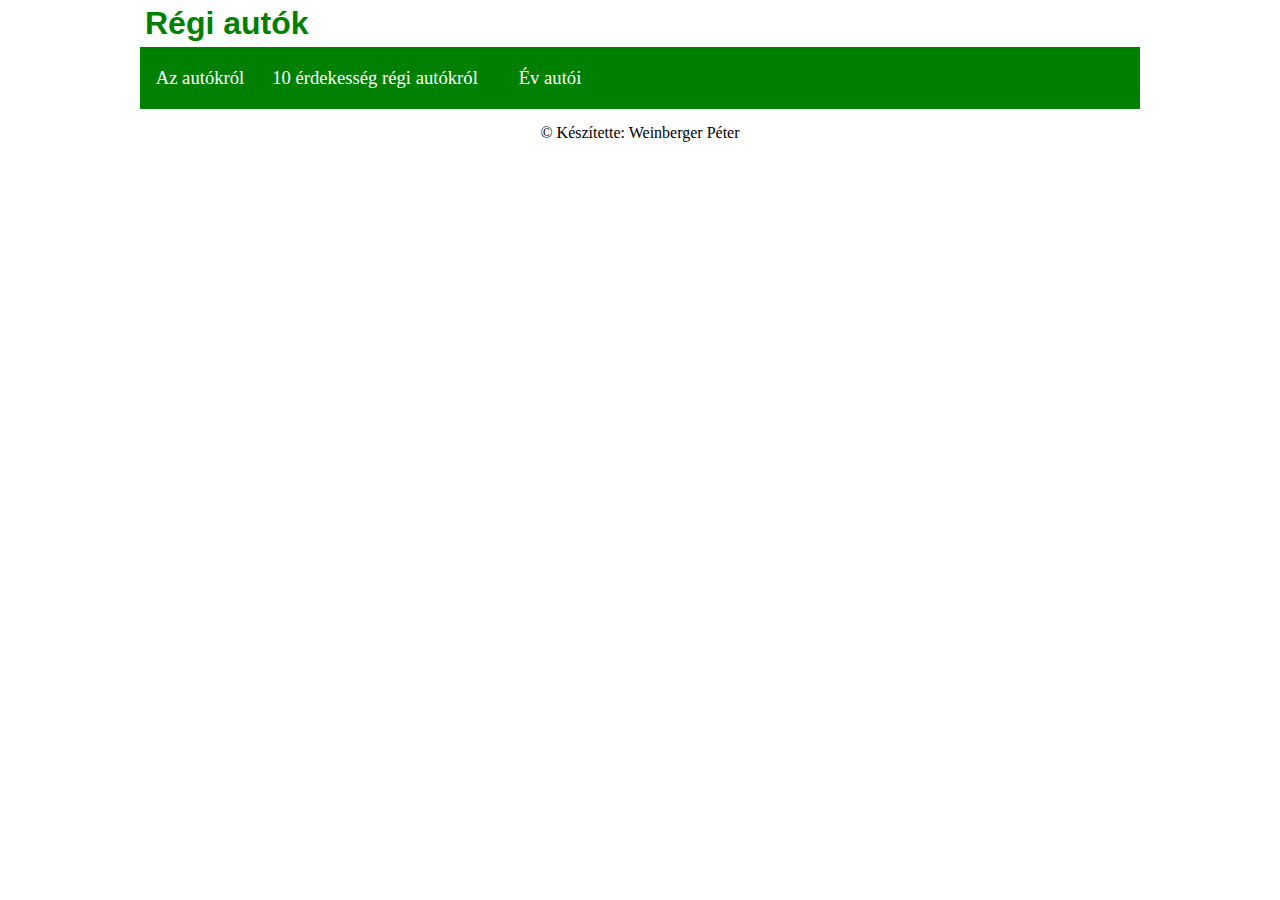
==== index.html @ 86eb1e80 "Régi autók" ====
<!DOCTYPE html>
<html lang="hu-HU">
<head>
    <meta charset="UTF-8">
    <meta http-equiv="X-UA-Compatible" content="IE=edge">
    <meta name="viewport" content="width=device-width, initial-scale=1.0">
    <link rel="stylesheet" href="stilus.css">
    <title>Weinberger Péter</title>
</head>
<body>
    <main>
        <header>
            <h1>Régi autók</h1>
        </header>
        <nav>
            <ul>
                <li><a href="index.html">Az autókról</a></li>
                <li><a href="erdekesseg.html">10 érdekesség régi autókról</a></li>
                <li><a href="ev_autoi.html">Év autói</a></li>
            </ul>
        </nav>
        <article>
            
        </article>
        <aside>
            
        </aside>
        <footer>
            <p>&copy; Készítette: Weinberger Péter</p>
        </footer>
    </main>
</body>
</html>
---- stilus.css ----
*
{
    margin: 0px;
    padding: 0px;
    box-sizing: border-box;
}

main
{
    display: grid;
    grid-template-areas: "h h h h h h h"
                         "n n n n n n n"
                         "a a a a a as as"
                         "f f f f f f f";
    max-width: 1000px;
    margin: auto;
}

header
{
    grid-area: h;
}

header h1
{
    color: green;
    margin: 5px;
    font-family: Arial, Helvetica, sans-serif;
}

nav
{
    grid-area: n;
}

nav ul
{
    display: grid;
    grid-template-columns: 100px 250px 100px;
    background-color: green;
    padding: 20px 10px 20px 10px;
}

nav li
{
    list-style-type: none;
    text-align: center;
}

nav a
{
    text-decoration: none;
    color: white;
    font-size: 14pt;
}

article
{
    grid-area: a;
    margin-right: 15px;
    margin-left: 15px;
}

article ol
{
    margin-left: 20px;
}

article li
{
    margin-top: 10px;
    text-align: justify;
}

aside
{
    grid-area: as;
    margin-top: 5px;
}

img
{
    width: 100%;
    border: 1px solid silver;
    padding: 5px;
    border-radius: 5px;
}

footer
{
    grid-area: f;
    text-align: center;
    margin-top: 10px;
}

@media screen and (max-width: 768px) 
{
    main
    {
        grid-template-areas: "h h"
                             "n n"
                             "a a"
                             "as as"
                             "f f";
    }
    nav ul
    {
        grid-template-columns: 1fr;
        padding: 0px;
    }
    nav li
    {
        padding-top: 10px;
    }
}
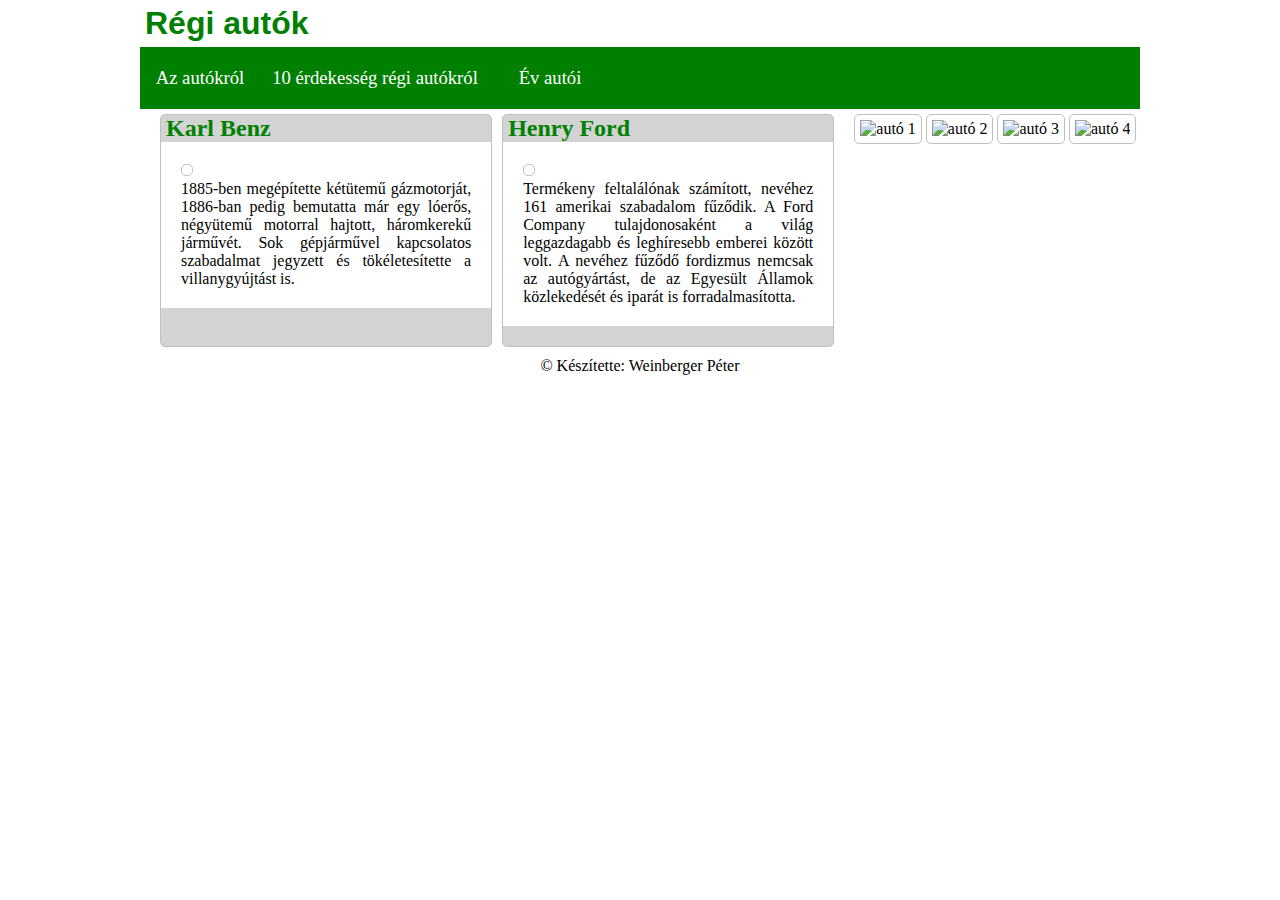
==== commit f4ac19d0: "Régi autók teljes feladat" ====
--- a/index.html
+++ b/index.html
@@ -20,10 +20,34 @@
             </ul>
         </nav>
         <article>
-            
+            <div class="fo_tarolo">
+                <div class="tarolo">
+                    <div class="nev">
+                        <h2>Karl Benz</h2>
+                    </div>
+                <div class="tartalom">
+                    <img src="https://upload.wikimedia.org/wikipedia/commons/thumb/f/fd/Carl-Benz_coloriert.jpg/500px-Carl-Benz_coloriert.jpg" alt="">
+                    <p>1885-ben megépítette kétütemű gázmotorját, 1886-ban pedig bemutatta már egy lóerős, négyütemű motorral hajtott, háromkerekű járművét. Sok gépjárművel kapcsolatos szabadalmat jegyzett és tökéletesítette a villanygyújtást is.</p>
+                </div>
+                <div class="ures"></div>
+            </div>
+            <div class="tarolo">
+                <div class="nev">
+                    <h2>Henry Ford</h2>
+                </div>
+                <div class="tartalom">
+                    <img src="https://upload.wikimedia.org/wikipedia/commons/thumb/1/18/Henry_ford_1919.jpg/500px-Henry_ford_1919.jpg" alt="">
+                    <p>Termékeny feltalálónak számított, nevéhez 161 amerikai szabadalom fűződik. A Ford Company tulajdonosaként a világ leggazdagabb és leghíresebb emberei között volt. A nevéhez fűződő fordizmus nemcsak az autógyártást, de az Egyesült Államok közlekedését és iparát is forradalmasította.</p>
+                </div>
+                <div class="ures"></div>
+            </div>
+        </div>
         </article>
         <aside>
-            
+            <img src="https://megaport.hu/media/king-include/uploads/2020/01/1936-auburn-slowburn-2427736380.jpg" alt="autó 1">
+            <img src="https://megaport.hu/media/king-include/uploads/2020/01/1953-buick-skylark-skyscraper-8564903811.jpg" alt="autó 2">
+            <img src="https://megaport.hu/media/king-include/uploads/2020/01/1948-jaguar-black-pearl-4605095127.jpg" alt="autó 3">
+            <img src="https://megaport.hu/media/king-include/uploads/2020/01/1937-lincoln-zephyr-voodoo-priest-6043163337.jpg" alt="autó 4">
         </aside>
         <footer>
             <p>&copy; Készítette: Weinberger Péter</p>
--- a/stilus.css
+++ b/stilus.css
@@ -12,6 +12,7 @@
                          "n n n n n n n"
                          "a a a a a as as"
                          "f f f f f f f";
+    grid-template-columns: repeat(7, 1fr);
     max-width: 1000px;
     margin: auto;
 }
@@ -86,11 +87,100 @@
     border-radius: 5px;
 }
 
+/* index formázás */
+
+.fo_tarolo
+{
+    display: grid;
+    grid-template-columns: 1fr 1fr;
+}
+
+.tarolo
+{
+    margin: 0 auto;
+    margin-top: 5px;
+    margin-right: 5px;
+    margin-left: 5px;
+    padding: 0px;
+    border-radius: 5px;
+    border: 1px solid silver;
+    background-color: lightgray;
+}
+
+.tartalom
+{
+    padding: 20px;
+    background-color: white;
+    text-align: justify;
+    margin: 0px;
+}
+
+.nev
+{
+    text-align: left;
+    color: green;
+    padding: 0px;
+    margin-left: 5px;
+}
+
+
+.tarolo img
+{
+    width: 100%;
+    margin: auto;
+}
+
+.ures
+{
+    height: 20px;
+}
+
+
+/* ev_autoi formázás */
+
+table
+{
+    width: 100%;
+    text-align: left;
+    margin: 10px;
+    border-collapse: collapse;
+}
+
+tr
+{
+    padding: 0px;
+    margin: 0px;
+}
+
+tr th
+{
+    border-bottom: 2px solid black;
+    padding: 10px;
+}
+
+tr:nth-child(odd)
+{
+    background-color: white;
+}
+
+tr:nth-child(even)
+{
+    background-color: lightgray;
+}
+
+tr td
+{
+    padding: 10px;
+}
+
+
+
 footer
 {
     grid-area: f;
     text-align: center;
     margin-top: 10px;
+    margin-bottom: 10px;
 }
 
 @media screen and (max-width: 768px) 
@@ -102,6 +192,7 @@
                              "a a"
                              "as as"
                              "f f";
+        grid-template-columns: 1fr;
     }
     nav ul
     {
@@ -112,4 +203,10 @@
     {
         padding-top: 10px;
     }
+
+    .fo_tarolo
+    {
+        grid-template-columns: 1fr;
+    }
+
 }